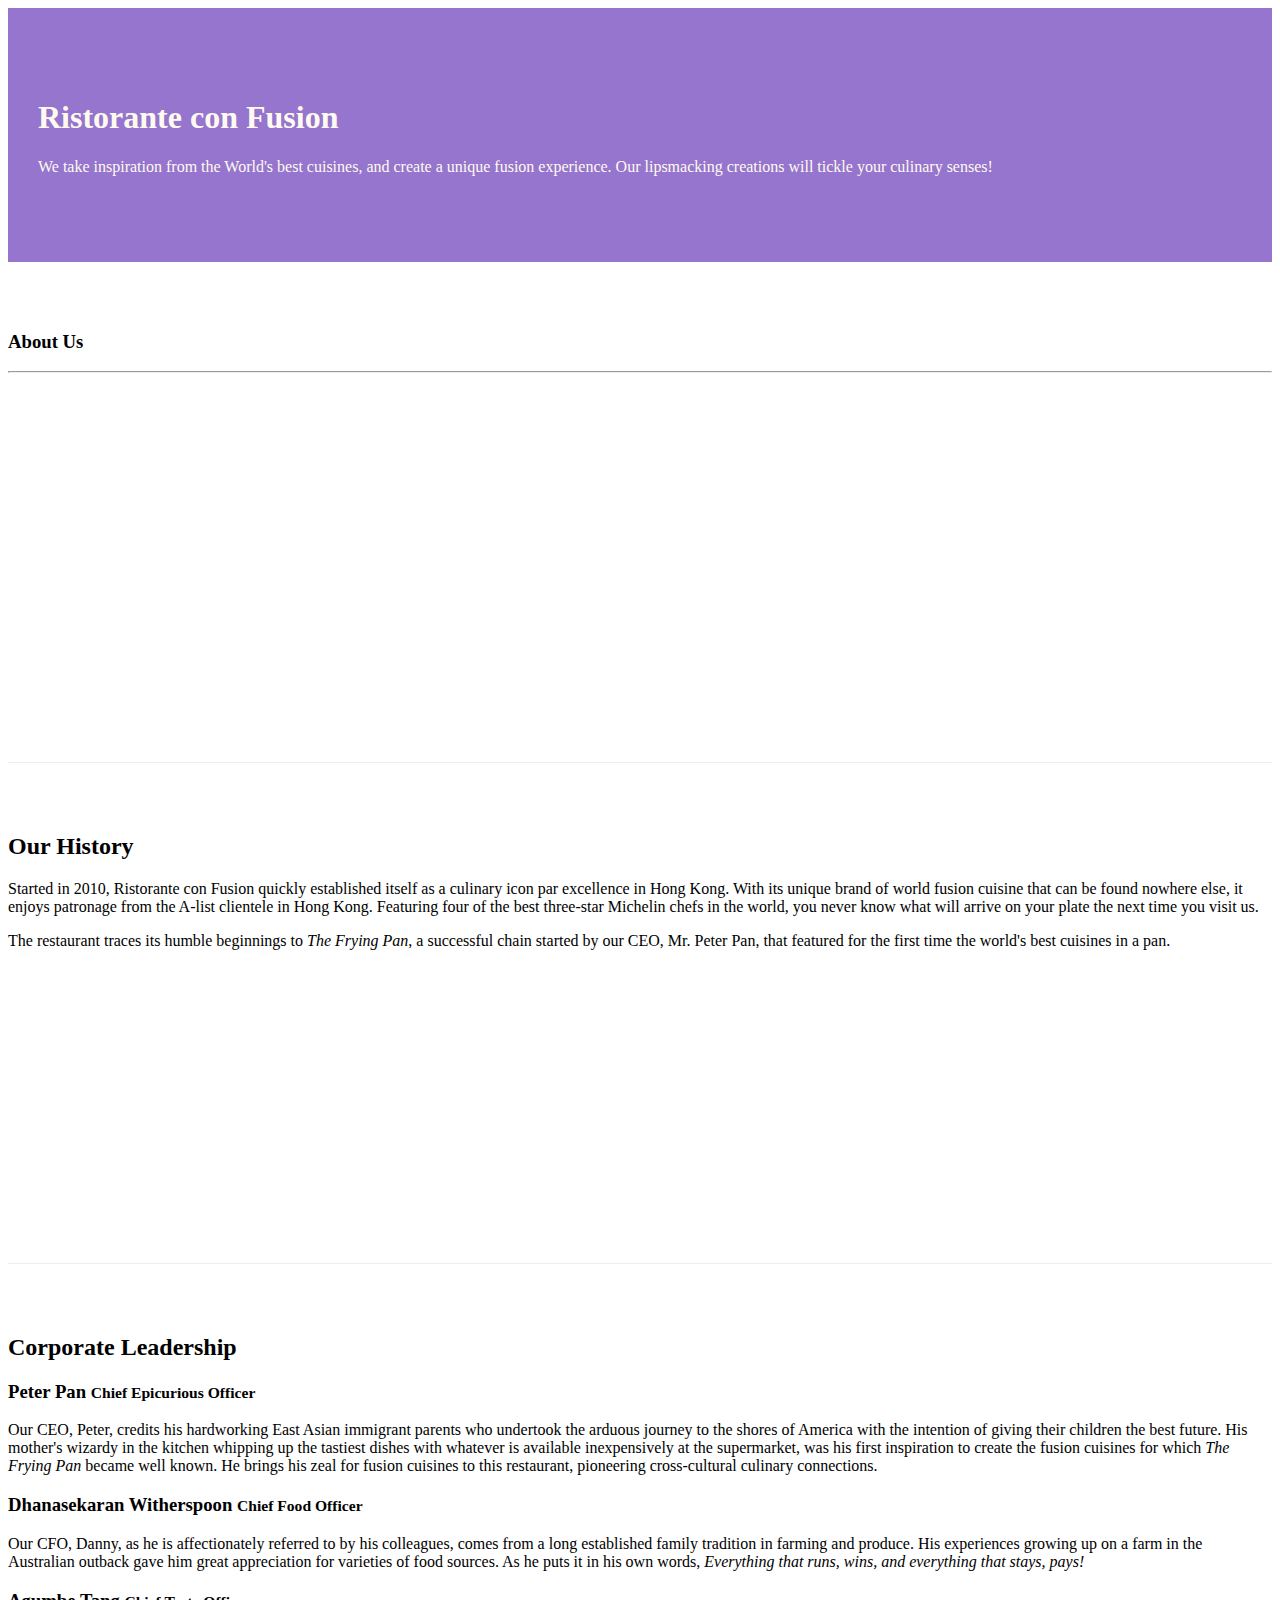
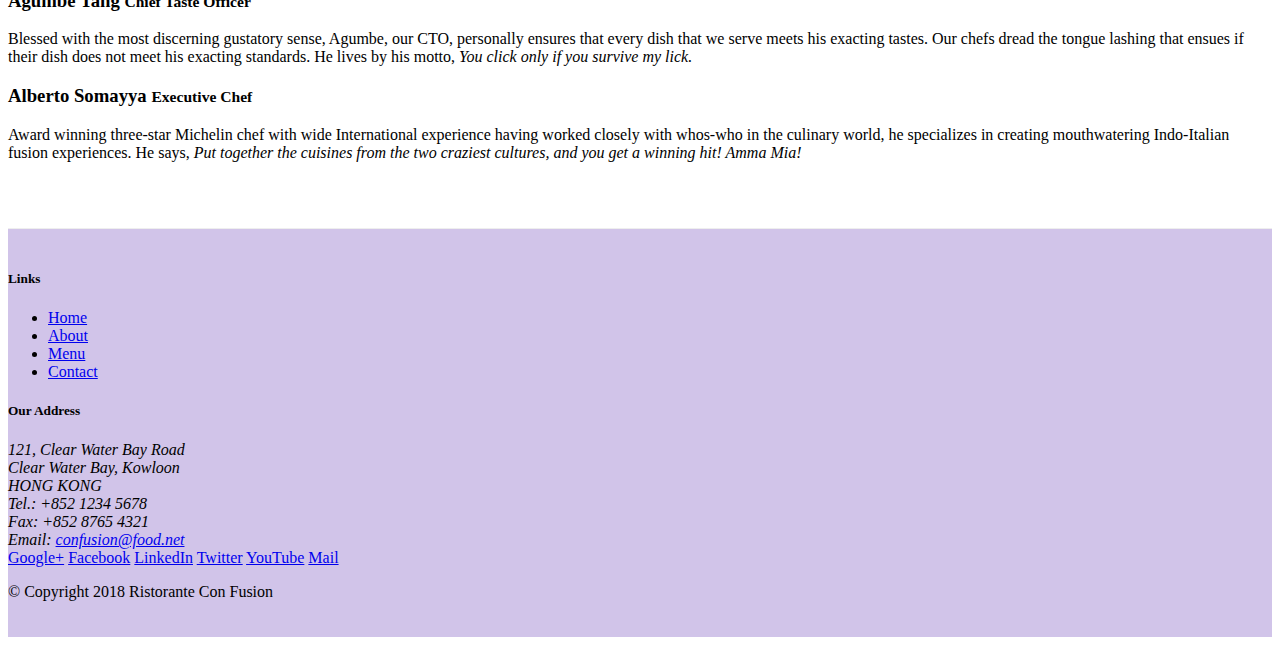
==== aboutus.html @ 8bc581bc "Assignment 1" ====
<!DOCTYPE html>
<html lang="en">

<head>

    <!-- Required meta tags always come first -->
    <meta charset="utf-8">
    <meta name="viewport" content="width=device-width, initial-scale=1, shrink-to-fit=no">
    <meta http-equiv="x-ua-compatible" content="ie=edge">

    <!-- Bootstrap CSS -->
    <link rel="stylesheet" href="node_modules/bootstrap/dist/css/bootstrap.min.css">
    <link rel="stylesheet" href="css/style.css">

    <title>Ristorante Con Fusion: About Us</title>

</head>

<body>

    <header class="jumbotron">
        <div class="container">
            <div class="row row-header">
                <div class="col-12 col-sm-6">
                    <h1>Ristorante con Fusion</h1>
                    <p>We take inspiration from the World's best cuisines, and create a unique fusion experience. Our lipsmacking creations will tickle your culinary senses!</p>
                </div>
                <div class="col-12 col-sm">
                </div>
            </div>
        </div>
    </header>

    <div class="container">
        <div class="row row-content">
            <div class="col-12">
               <h3>About Us</h3>
               <hr>
            </div>
        </div>

        <div class="row row-content">
            <div class="col-12 col-sm-6">
                <h2>Our History</h2>
                <p>Started in 2010, Ristorante con Fusion quickly established itself as a culinary icon par excellence in Hong Kong. With its unique brand of world fusion cuisine that can be found nowhere else, it enjoys patronage from the A-list clientele in Hong Kong.  Featuring four of the best three-star Michelin chefs in the world, you never know what will arrive on your plate the next time you visit us.</p>
                <p>The restaurant traces its humble beginnings to <em>The Frying Pan</em>, a successful chain started by our CEO, Mr. Peter Pan, that featured for the first time the world's best cuisines in a pan.</p>
            </div>
            <div class="col-12 col-sm">
            </div>
        </div>


        <div class="row row-content">
            <div class="col-12">
                <h2>Corporate Leadership</h2>
                <h3>Peter Pan <small>Chief Epicurious Officer</small></h3>
                <p class="d-none d-sm-block">Our CEO, Peter, credits his hardworking East Asian immigrant parents who undertook the arduous journey to the shores of America with the intention of giving their children the best future. His mother's wizardy in the kitchen whipping up the tastiest dishes with whatever is available inexpensively at the supermarket, was his first inspiration to create the fusion cuisines for which <em>The Frying Pan</em> became well known. He brings his zeal for fusion cuisines to this restaurant, pioneering cross-cultural culinary connections.</p>
                <h3>Dhanasekaran Witherspoon <small>Chief Food Officer</small></h3>
                <p class="d-none d-sm-block">Our CFO, Danny, as he is affectionately referred to by his colleagues, comes from a long established family tradition in farming and produce. His experiences growing up on a farm in the Australian outback gave him great appreciation for varieties of food sources. As he puts it in his own words, <em>Everything that runs, wins, and everything that stays, pays!</em></p>
                <h3>Agumbe Tang <small>Chief Taste Officer</small></h3>
                <p class="d-none d-sm-block">Blessed with the most discerning gustatory sense, Agumbe, our CTO, personally ensures that every dish that we serve meets his exacting tastes. Our chefs dread the tongue lashing that ensues if their dish does not meet his exacting standards. He lives by his motto, <em>You click only if you survive my lick.</em></p>
                <h3>Alberto Somayya <small>Executive Chef</small></h3>
                <p class="d-none d-sm-block">Award winning three-star Michelin chef with wide International experience having worked closely with whos-who in the culinary world, he specializes in creating mouthwatering Indo-Italian fusion experiences. He says, <em>Put together the cuisines from the two craziest cultures, and you get a winning hit! Amma Mia!</em></p>
            </div>
       </div>

    </div>

    <footer class="footer">
        <div class="container">
            <div class="row">             
                <div class="col-4 offset-1 col-sm-2">
                    <h5>Links</h5>
                    <ul class="list-unstyled">
                        <li><a href="#">Home</a></li>
                        <li><a href="#">About</a></li>
                        <li><a href="#">Menu</a></li>
                        <li><a href="#">Contact</a></li>
                    </ul>
                </div>
                <div class="col-7 col-sm-5">
                    <h5>Our Address</h5>
                    <address>
		              121, Clear Water Bay Road<br>
		              Clear Water Bay, Kowloon<br>
		              HONG KONG<br>
		              Tel.: +852 1234 5678<br>
		              Fax: +852 8765 4321<br>
		              Email: <a href="mailto:confusion@food.net">confusion@food.net</a>
		           </address>
                </div>
                <div class="col-12 col-sm-4 align-self-center">
                    <div class="text-center">
                        <a href="http://google.com/+">Google+</a>
                        <a href="http://www.facebook.com/profile.php?id=">Facebook</a>
                        <a href="http://www.linkedin.com/in/">LinkedIn</a>
                        <a href="http://twitter.com/">Twitter</a>
                        <a href="http://youtube.com/">YouTube</a>
                        <a href="mailto:">Mail</a>
                    </div>
                </div>
           </div>
           <div class="row justify-content-center">             
                <div class="col-auto">
                    <p>© Copyright 2018 Ristorante Con Fusion</p>
                </div>
           </div>
        </div>
    </footer>

    <!-- jQuery first, then Popper.js, then Bootstrap JS. -->

    <script src="node_modules/jquery/dist/jquery.slim.min.js"></script>
    <script src="node_modules/popper.js/dist/umd/popper.min.js"></script>
    <script src="node_modules/bootstrap/dist/js/bootstrap.min.js"></script>
    
</body>

</html>
---- css/style.css ----
.row-header {
    margin: 0px auto;
    padding: 0px auto;
}

.row-content {
    margin: 0px auto;
    padding: 50px 0px 50px 0px;
    border-bottom: 1px ridge;
    min-height: 400px;
}
.footer {
    background-color: #D1C4E9;
    margin: 0px auto;
    padding: 20px 0px 20px 0px;
}

.jumbotron {
    padding: 70px 30px 70px 30px;
    margin: 0px auto;
    background: #9575CD;
    color: floralwhite;
}

.address {
    font-size: 80%;
    margin: 0px;
    color: #0f0f0f;
}
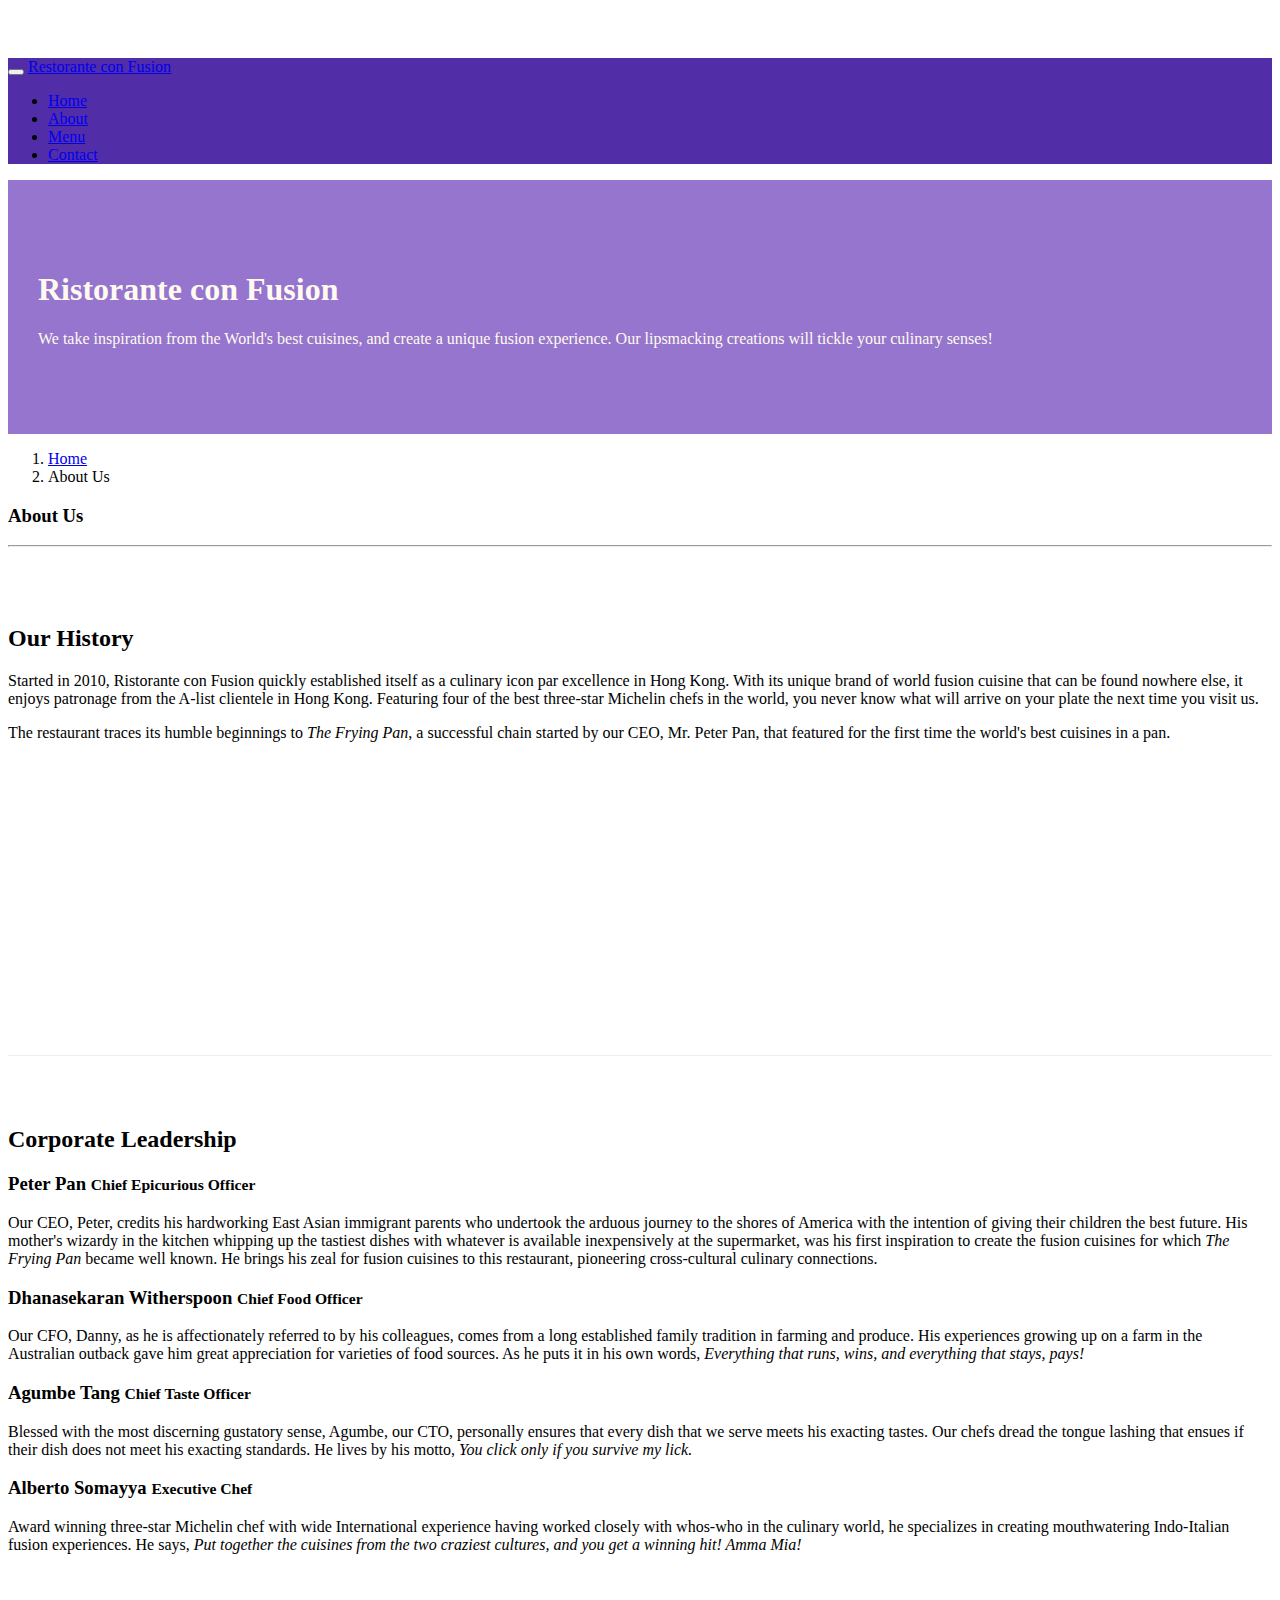
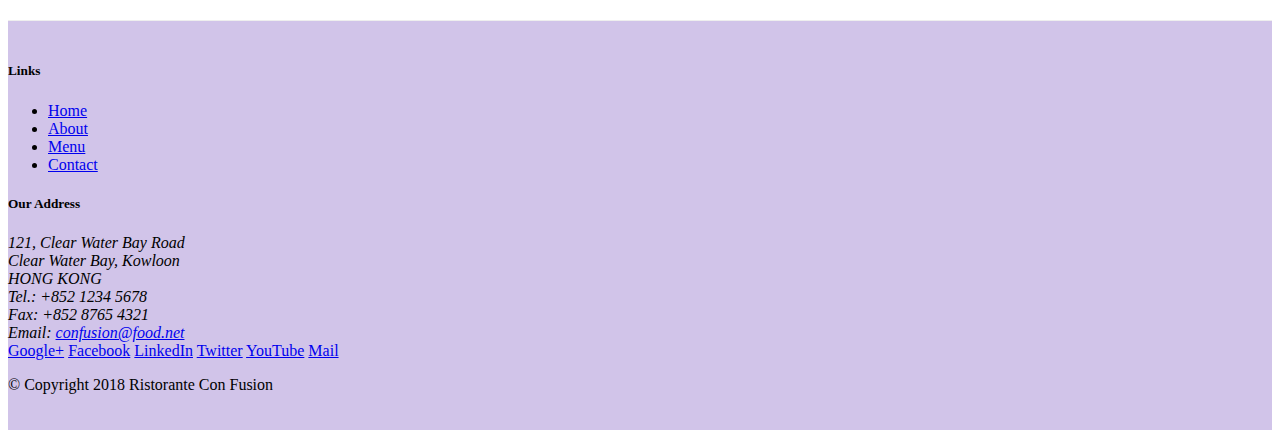
==== commit 48619236: "navbar and breadcrumbs" ====
--- a/aboutus.html
+++ b/aboutus.html
@@ -17,6 +17,22 @@
 </head>
 
 <body>
+    <nav class="navbar navbar-dark navbar-expand-sm fixed-top">
+        <div class="container">
+            <button class="navbar-toggler" type="button" data-toggle="collapse" data-target="#Navbar">
+                <span class="navbar-toggler-icon"></span>
+            </button>
+            <a class="navbar-brand mr-auto" href="./index.html">Restorante con Fusion</a>
+            <div class="collapse navbar-collapse" id="Navbar">
+                <ul class="navbar-nav mr-auto">
+                    <li class="nav-item"><a class="nav-link" href="./index.html">Home</a></li>
+                    <li class="nav-item active"><a class="nav-link" href="#">About</a></li>
+                    <li class="nav-item"><a class="nav-link" href="#">Menu</a></li>
+                    <li class="nav-item"><a class="nav-link" href="#">Contact</a></li>
+                </ul>
+            </div>  
+        </div>
+    </nav>
 
     <header class="jumbotron">
         <div class="container">
@@ -32,7 +48,11 @@
     </header>
 
     <div class="container">
-        <div class="row row-content">
+        <div class="row">
+            <ol class="col-12 breadcrumb">
+                <li class="breadcrumb-item"><a href="./index.html">Home</a></li>
+                <li class="breadcrumb-item active">About Us</li>
+            </ol>
             <div class="col-12">
                <h3>About Us</h3>
                <hr>
@@ -72,7 +92,7 @@
                 <div class="col-4 offset-1 col-sm-2">
                     <h5>Links</h5>
                     <ul class="list-unstyled">
-                        <li><a href="#">Home</a></li>
+                        <li><a href="./index.html">Home</a></li>
                         <li><a href="#">About</a></li>
                         <li><a href="#">Menu</a></li>
                         <li><a href="#">Contact</a></li>
--- a/css/style.css
+++ b/css/style.css
@@ -26,4 +26,13 @@
     font-size: 80%;
     margin: 0px;
     color: #0f0f0f;
+}
+
+body {
+    padding: 50px 0px 0px 0px;
+    z-index: 0;;
+}
+
+.navbar-dark {
+    	background-color: #512da8;
 }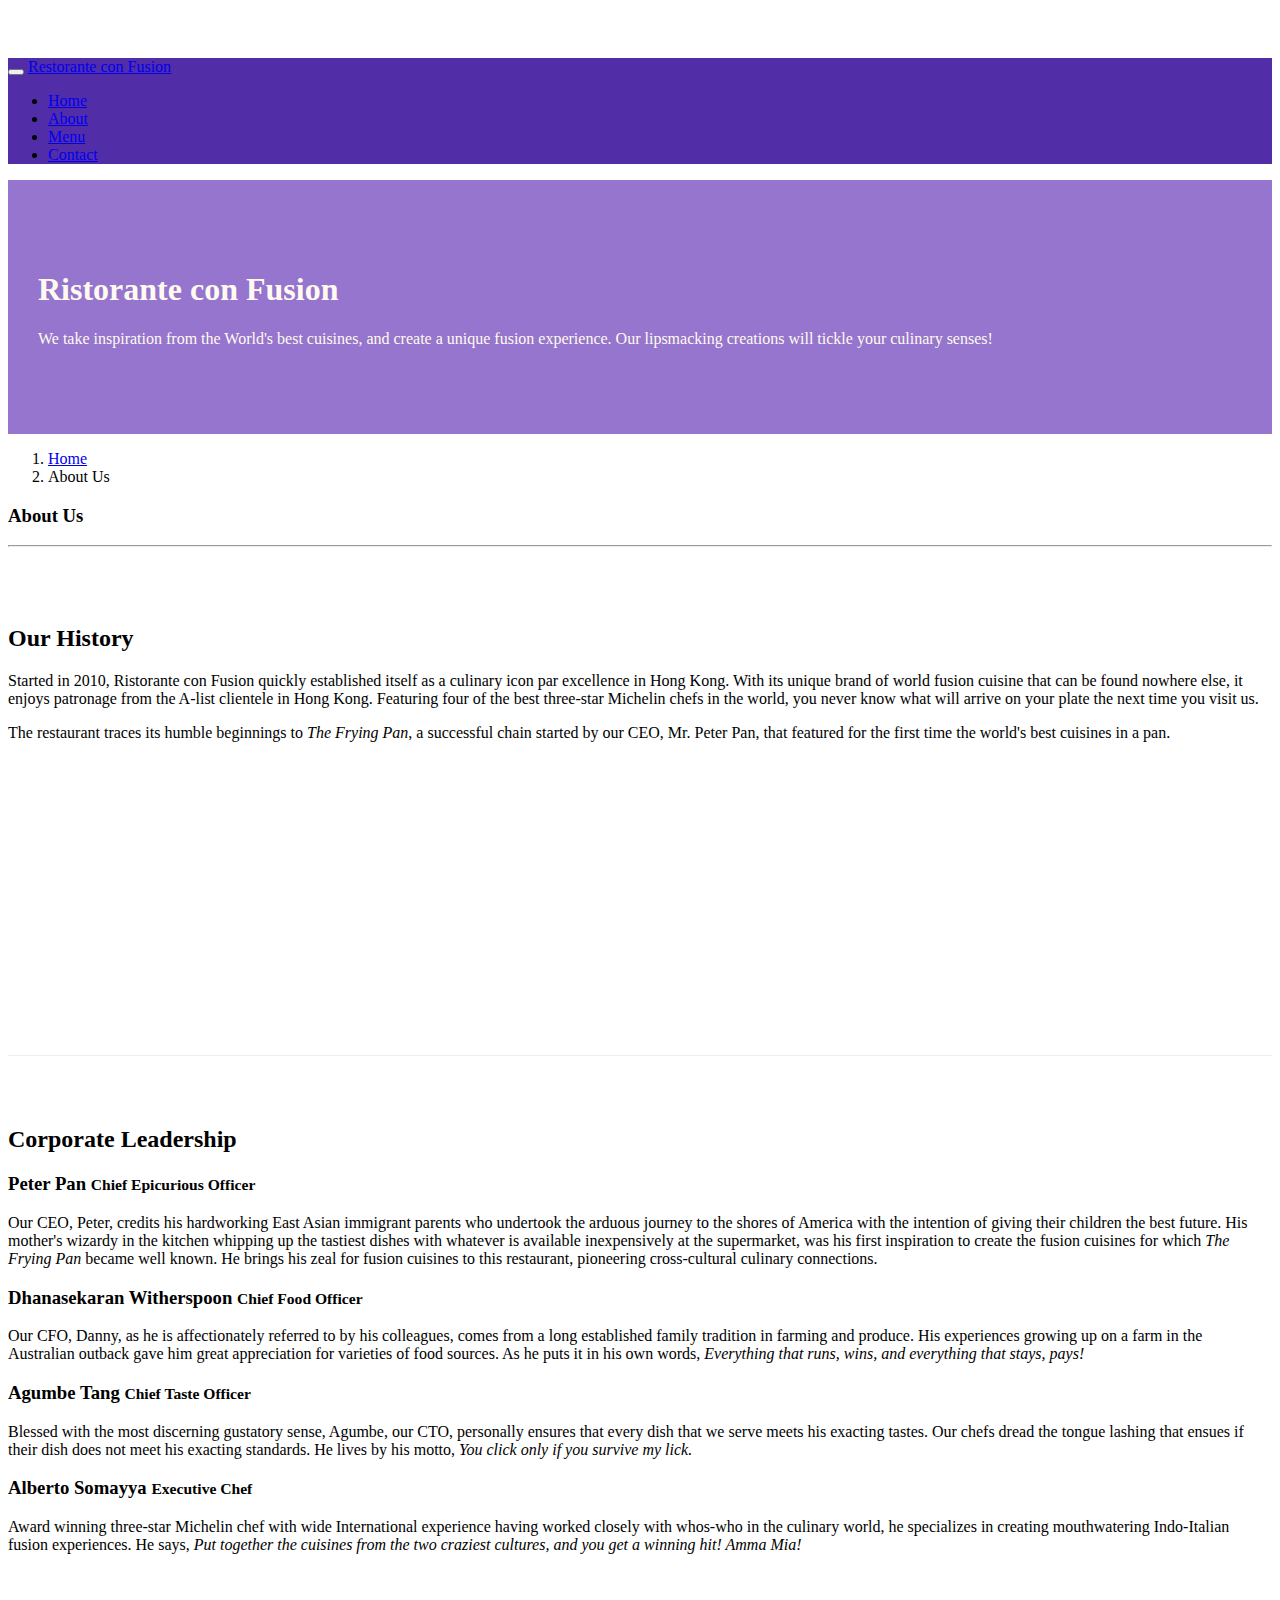
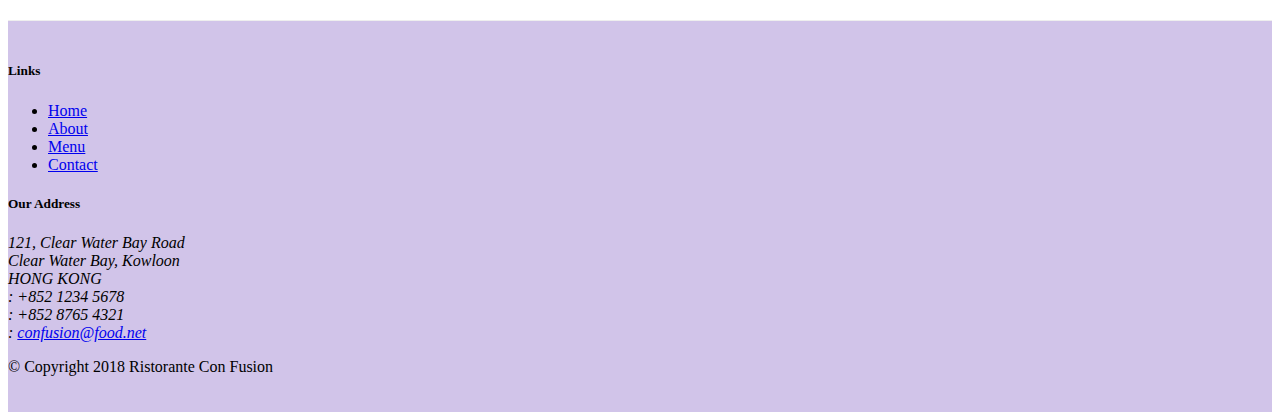
==== commit 0feae7b6: "fa and social icons" ====
--- a/aboutus.html
+++ b/aboutus.html
@@ -10,6 +10,8 @@
 
     <!-- Bootstrap CSS -->
     <link rel="stylesheet" href="node_modules/bootstrap/dist/css/bootstrap.min.css">
+    <link rel="stylesheet" href="node_modules/font-awesome/css/font-awesome.min.css">
+    <link rel="stylesheet" href="node_modules/bootstrap-social/bootstrap-social.css">
     <link rel="stylesheet" href="css/style.css">
 
     <title>Ristorante Con Fusion: About Us</title>
@@ -25,10 +27,10 @@
             <a class="navbar-brand mr-auto" href="./index.html">Restorante con Fusion</a>
             <div class="collapse navbar-collapse" id="Navbar">
                 <ul class="navbar-nav mr-auto">
-                    <li class="nav-item"><a class="nav-link" href="./index.html">Home</a></li>
-                    <li class="nav-item active"><a class="nav-link" href="#">About</a></li>
-                    <li class="nav-item"><a class="nav-link" href="#">Menu</a></li>
-                    <li class="nav-item"><a class="nav-link" href="#">Contact</a></li>
+                    <li class="nav-item"><a class="nav-link" href="./index.html"><span class="fa fa-home fa-lg"></span> Home</a></li>
+                    <li class="nav-item active"><a class="nav-link" href="#"><span class="fa fa-info fa-lg"></span> About</a></li>
+                    <li class="nav-item"><a class="nav-link" href="#"><span class="fa fa-list fa-lg"></span> Menu</a></li>
+                    <li class="nav-item"><a class="nav-link" href="#"><span class="fa fa-address-card fa-lg"></span>Contact</a></li>
                 </ul>
             </div>  
         </div>
@@ -104,19 +106,19 @@
 		              121, Clear Water Bay Road<br>
 		              Clear Water Bay, Kowloon<br>
 		              HONG KONG<br>
-		              Tel.: +852 1234 5678<br>
-		              Fax: +852 8765 4321<br>
-		              Email: <a href="mailto:confusion@food.net">confusion@food.net</a>
+		              <i class="fa fa-phone fa-lg"></i>: +852 1234 5678<br>
+		              <i class="fa fa-fax fa-lg"></i>: +852 8765 4321<br>
+		              <i class="fa fa-envelope fa-lg"></i>: <a href="mailto:confusion@food.net">confusion@food.net</a>
 		           </address>
                 </div>
                 <div class="col-12 col-sm-4 align-self-center">
                     <div class="text-center">
-                        <a href="http://google.com/+">Google+</a>
-                        <a href="http://www.facebook.com/profile.php?id=">Facebook</a>
-                        <a href="http://www.linkedin.com/in/">LinkedIn</a>
-                        <a href="http://twitter.com/">Twitter</a>
-                        <a href="http://youtube.com/">YouTube</a>
-                        <a href="mailto:">Mail</a>
+                        <a class="btn btn-social-icon btn-google" href="http://google.com/+"><i class="fa fa-google-plus fa-lg"></i></a>
+                        <a class="btn btn-social-icon btn-facebook" href="http://www.facebook.com/profile.php?id="><i class="fa fa-facebook fa-lg"></i></a>
+                        <a class="btn btn-social-icon btn-linkedin" href="http://www.linkedin.com/in/"><i class="fa fa-linkedin fa-lg"></i></a>
+                        <a class="btn btn-social-icon btn-twitter" href="http://twitter.com/"><i class="fa fa-twitter fa-lg"></i></a>
+                        <a class="btn btn-social-icon" href="http://youtube.com/"><i class="fa fa-youtube fa-lg"></i></a>
+                        <a class="btn btn-social-icon" href="mailto:"><i class="fa fa-envelope-o fa-lg"></i></a>
                     </div>
                 </div>
            </div>
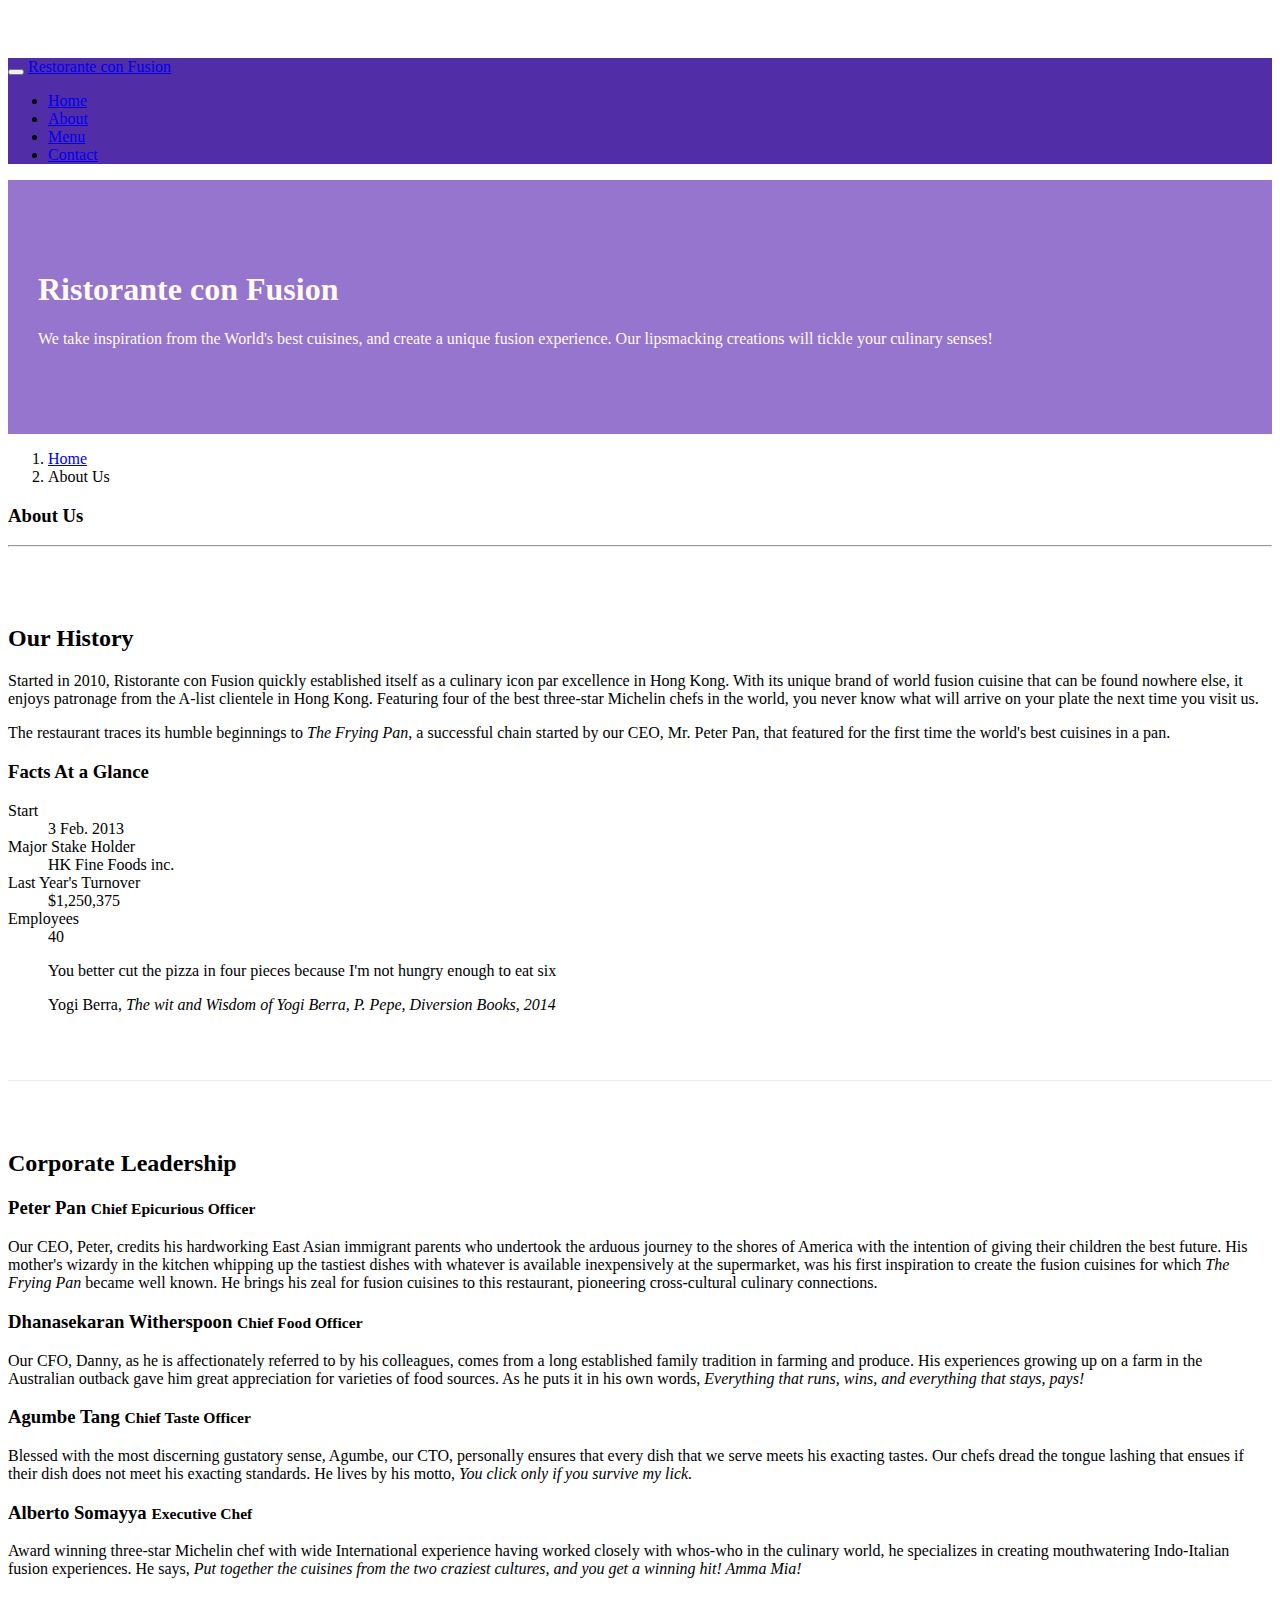
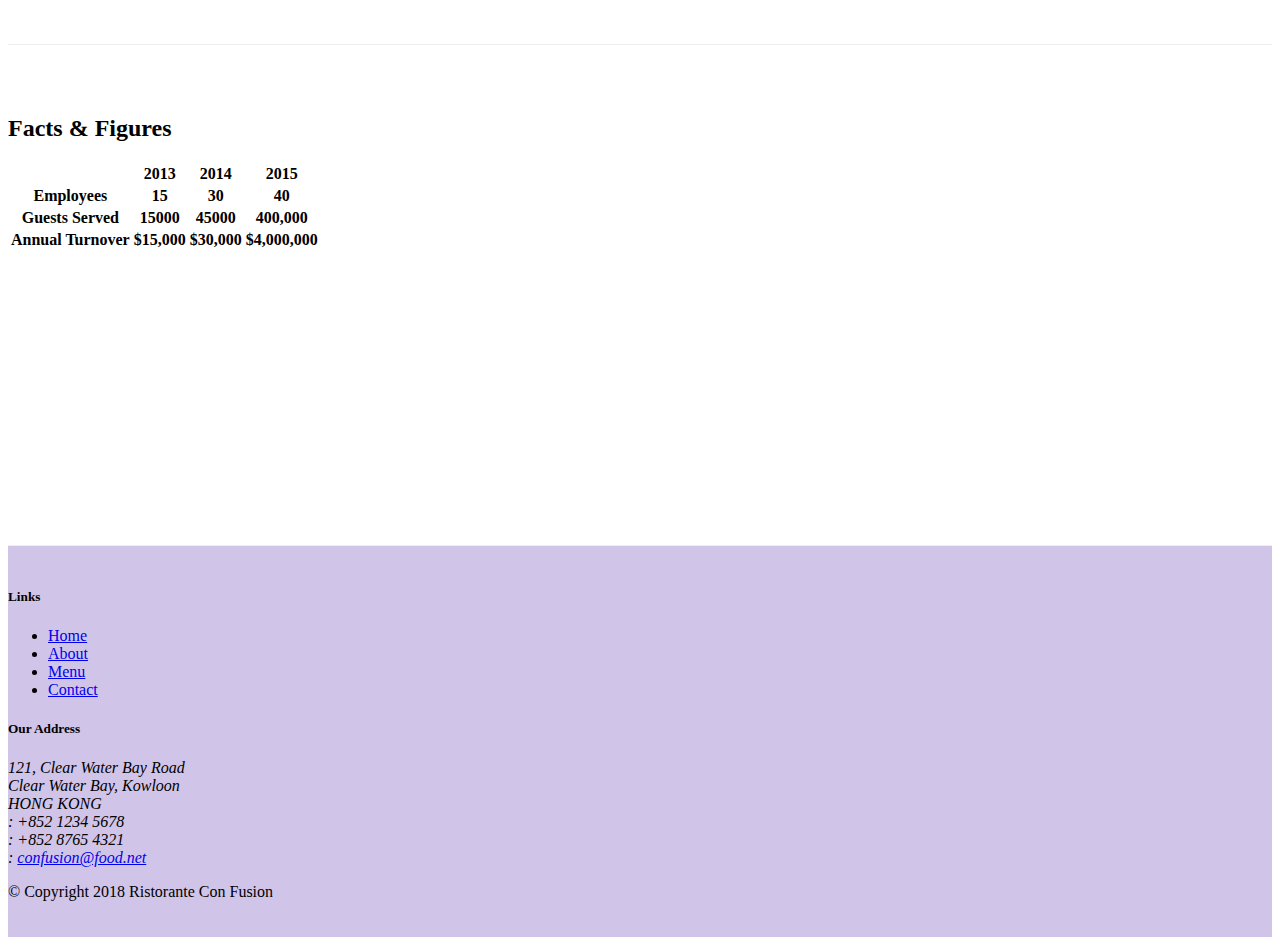
==== commit b5d7925d: "table and blockquote" ====
--- a/aboutus.html
+++ b/aboutus.html
@@ -27,12 +27,16 @@
             <a class="navbar-brand mr-auto" href="./index.html">Restorante con Fusion</a>
             <div class="collapse navbar-collapse" id="Navbar">
                 <ul class="navbar-nav mr-auto">
-                    <li class="nav-item"><a class="nav-link" href="./index.html"><span class="fa fa-home fa-lg"></span> Home</a></li>
-                    <li class="nav-item active"><a class="nav-link" href="#"><span class="fa fa-info fa-lg"></span> About</a></li>
-                    <li class="nav-item"><a class="nav-link" href="#"><span class="fa fa-list fa-lg"></span> Menu</a></li>
-                    <li class="nav-item"><a class="nav-link" href="#"><span class="fa fa-address-card fa-lg"></span>Contact</a></li>
+                    <li class="nav-item"><a class="nav-link" href="./index.html"><span class="fa fa-home fa-lg"></span>
+                            Home</a></li>
+                    <li class="nav-item active"><a class="nav-link" href="#"><span class="fa fa-info fa-lg"></span>
+                            About</a></li>
+                    <li class="nav-item"><a class="nav-link" href="#"><span class="fa fa-list fa-lg"></span> Menu</a>
+                    </li>
+                    <li class="nav-item"><a class="nav-link" href="./contactus.html"><span
+                                class="fa fa-address-card fa-lg"></span>Contact</a></li>
                 </ul>
-            </div>  
+            </div>
         </div>
     </nav>
 
@@ -41,7 +45,8 @@
             <div class="row row-header">
                 <div class="col-12 col-sm-6">
                     <h1>Ristorante con Fusion</h1>
-                    <p>We take inspiration from the World's best cuisines, and create a unique fusion experience. Our lipsmacking creations will tickle your culinary senses!</p>
+                    <p>We take inspiration from the World's best cuisines, and create a unique fusion experience. Our
+                        lipsmacking creations will tickle your culinary senses!</p>
                 </div>
                 <div class="col-12 col-sm">
                 </div>
@@ -56,18 +61,54 @@
                 <li class="breadcrumb-item active">About Us</li>
             </ol>
             <div class="col-12">
-               <h3>About Us</h3>
-               <hr>
+                <h3>About Us</h3>
+                <hr>
             </div>
         </div>
 
         <div class="row row-content">
             <div class="col-12 col-sm-6">
                 <h2>Our History</h2>
-                <p>Started in 2010, Ristorante con Fusion quickly established itself as a culinary icon par excellence in Hong Kong. With its unique brand of world fusion cuisine that can be found nowhere else, it enjoys patronage from the A-list clientele in Hong Kong.  Featuring four of the best three-star Michelin chefs in the world, you never know what will arrive on your plate the next time you visit us.</p>
-                <p>The restaurant traces its humble beginnings to <em>The Frying Pan</em>, a successful chain started by our CEO, Mr. Peter Pan, that featured for the first time the world's best cuisines in a pan.</p>
+                <p>Started in 2010, Ristorante con Fusion quickly established itself as a culinary icon par excellence
+                    in Hong Kong. With its unique brand of world fusion cuisine that can be found nowhere else, it
+                    enjoys patronage from the A-list clientele in Hong Kong. Featuring four of the best three-star
+                    Michelin chefs in the world, you never know what will arrive on your plate the next time you visit
+                    us.</p>
+                <p>The restaurant traces its humble beginnings to <em>The Frying Pan</em>, a successful chain started by
+                    our CEO, Mr. Peter Pan, that featured for the first time the world's best cuisines in a pan.</p>
             </div>
             <div class="col-12 col-sm">
+                <div class="card">
+                    <h3 class="card-header bg-primary text-white">Facts At a Glance</h3>
+                    <div class="card-body">
+                        <dl class="row">
+                            <dt class="col-6">Start</dt>
+                            <dd class="col-6">3 Feb. 2013</dd>
+                            <dt class="col-6">Major Stake Holder</dt>
+                            <dd class="col-6">HK Fine Foods inc.</dd>
+                            <dt class="col-6">Last Year's Turnover</dt>
+                            <dd class="col-6">$1,250,375</dd>
+                            <dt class="col-6">Employees</dt>
+                            <dd class="col-6">40</dd>
+                        </dl>
+                    </div>
+                </div>
+            </div>
+            <div class="col-12">
+                <div class="card card-body bg-light">
+                    <div class="card">
+                        <div class="card-body">
+                            <blockquote class="blockquote">
+                                <p class="mb-0">You better cut the pizza in four pieces
+                                    because I'm not hungry enough to eat six
+                                </p>
+                                <footer class="blockquote-footer">Yogi Berra,
+                                    <cite title="Source title">The wit and Wisdom of Yogi Berra, P. Pepe, Diversion Books, 2014</cite>
+                                </footer>
+                            </blockquote>
+                        </div>
+                    </div>
+                </div>
             </div>
         </div>
 
@@ -76,57 +117,116 @@
             <div class="col-12">
                 <h2>Corporate Leadership</h2>
                 <h3>Peter Pan <small>Chief Epicurious Officer</small></h3>
-                <p class="d-none d-sm-block">Our CEO, Peter, credits his hardworking East Asian immigrant parents who undertook the arduous journey to the shores of America with the intention of giving their children the best future. His mother's wizardy in the kitchen whipping up the tastiest dishes with whatever is available inexpensively at the supermarket, was his first inspiration to create the fusion cuisines for which <em>The Frying Pan</em> became well known. He brings his zeal for fusion cuisines to this restaurant, pioneering cross-cultural culinary connections.</p>
+                <p class="d-none d-sm-block">Our CEO, Peter, credits his hardworking East Asian immigrant parents who
+                    undertook the arduous journey to the shores of America with the intention of giving their children
+                    the best future. His mother's wizardy in the kitchen whipping up the tastiest dishes with whatever
+                    is available inexpensively at the supermarket, was his first inspiration to create the fusion
+                    cuisines for which <em>The Frying Pan</em> became well known. He brings his zeal for fusion cuisines
+                    to this restaurant, pioneering cross-cultural culinary connections.</p>
                 <h3>Dhanasekaran Witherspoon <small>Chief Food Officer</small></h3>
-                <p class="d-none d-sm-block">Our CFO, Danny, as he is affectionately referred to by his colleagues, comes from a long established family tradition in farming and produce. His experiences growing up on a farm in the Australian outback gave him great appreciation for varieties of food sources. As he puts it in his own words, <em>Everything that runs, wins, and everything that stays, pays!</em></p>
+                <p class="d-none d-sm-block">Our CFO, Danny, as he is affectionately referred to by his colleagues,
+                    comes from a long established family tradition in farming and produce. His experiences growing up on
+                    a farm in the Australian outback gave him great appreciation for varieties of food sources. As he
+                    puts it in his own words, <em>Everything that runs, wins, and everything that stays, pays!</em></p>
                 <h3>Agumbe Tang <small>Chief Taste Officer</small></h3>
-                <p class="d-none d-sm-block">Blessed with the most discerning gustatory sense, Agumbe, our CTO, personally ensures that every dish that we serve meets his exacting tastes. Our chefs dread the tongue lashing that ensues if their dish does not meet his exacting standards. He lives by his motto, <em>You click only if you survive my lick.</em></p>
+                <p class="d-none d-sm-block">Blessed with the most discerning gustatory sense, Agumbe, our CTO,
+                    personally ensures that every dish that we serve meets his exacting tastes. Our chefs dread the
+                    tongue lashing that ensues if their dish does not meet his exacting standards. He lives by his
+                    motto, <em>You click only if you survive my lick.</em></p>
                 <h3>Alberto Somayya <small>Executive Chef</small></h3>
-                <p class="d-none d-sm-block">Award winning three-star Michelin chef with wide International experience having worked closely with whos-who in the culinary world, he specializes in creating mouthwatering Indo-Italian fusion experiences. He says, <em>Put together the cuisines from the two craziest cultures, and you get a winning hit! Amma Mia!</em></p>
-            </div>
-       </div>
-
+                <p class="d-none d-sm-block">Award winning three-star Michelin chef with wide International experience
+                    having worked closely with whos-who in the culinary world, he specializes in creating mouthwatering
+                    Indo-Italian fusion experiences. He says, <em>Put together the cuisines from the two craziest
+                        cultures, and you get a winning hit! Amma Mia!</em></p>
+            </div>
+        </div>
+        <div class="row row-content">
+            <div class="col-12 col-sm-9">
+                <h2>Facts &amp; Figures</h2>
+                <div class="table-responsive">
+                    <table class="table table-striped">
+                        <thead class="thead-dark">
+                            <tr>
+                                <th>&nbsp;</th>
+                                <th>2013</th>
+                                <th>2014</th>
+                                <th>2015</th>
+                            </tr>
+                        </thead>
+                        <tbody>
+                            <tr>
+                                <th>Employees</th>
+                                <th>15</th>
+                                <th>30</th>
+                                <th>40</th>
+                            </tr>
+                            <tr>
+                                <th>Guests Served</th>
+                                <th>15000</th>
+                                <th>45000</th>
+                                <th>400,000</th>
+                            </tr>
+                            <tr>
+                                <th>Annual Turnover</th>
+                                <th>$15,000</th>
+                                <th>$30,000</th>
+                                <th>$4,000,000</th>
+                            </tr>
+                        </tbody>
+                    </table>
+                </div>
+            </div>
+            <div class="col-12 col-sm-3">
+
+            </div>
+        </div>
     </div>
+
 
     <footer class="footer">
         <div class="container">
-            <div class="row">             
+            <div class="row">
                 <div class="col-4 offset-1 col-sm-2">
                     <h5>Links</h5>
                     <ul class="list-unstyled">
                         <li><a href="./index.html">Home</a></li>
                         <li><a href="#">About</a></li>
                         <li><a href="#">Menu</a></li>
-                        <li><a href="#">Contact</a></li>
+                        <li><a href="./contactus.html">Contact</a></li>
                     </ul>
                 </div>
                 <div class="col-7 col-sm-5">
                     <h5>Our Address</h5>
                     <address>
-		              121, Clear Water Bay Road<br>
-		              Clear Water Bay, Kowloon<br>
-		              HONG KONG<br>
-		              <i class="fa fa-phone fa-lg"></i>: +852 1234 5678<br>
-		              <i class="fa fa-fax fa-lg"></i>: +852 8765 4321<br>
-		              <i class="fa fa-envelope fa-lg"></i>: <a href="mailto:confusion@food.net">confusion@food.net</a>
-		           </address>
+                        121, Clear Water Bay Road<br>
+                        Clear Water Bay, Kowloon<br>
+                        HONG KONG<br>
+                        <i class="fa fa-phone fa-lg"></i>: +852 1234 5678<br>
+                        <i class="fa fa-fax fa-lg"></i>: +852 8765 4321<br>
+                        <i class="fa fa-envelope fa-lg"></i>: <a href="mailto:confusion@food.net">confusion@food.net</a>
+                    </address>
                 </div>
                 <div class="col-12 col-sm-4 align-self-center">
                     <div class="text-center">
-                        <a class="btn btn-social-icon btn-google" href="http://google.com/+"><i class="fa fa-google-plus fa-lg"></i></a>
-                        <a class="btn btn-social-icon btn-facebook" href="http://www.facebook.com/profile.php?id="><i class="fa fa-facebook fa-lg"></i></a>
-                        <a class="btn btn-social-icon btn-linkedin" href="http://www.linkedin.com/in/"><i class="fa fa-linkedin fa-lg"></i></a>
-                        <a class="btn btn-social-icon btn-twitter" href="http://twitter.com/"><i class="fa fa-twitter fa-lg"></i></a>
-                        <a class="btn btn-social-icon" href="http://youtube.com/"><i class="fa fa-youtube fa-lg"></i></a>
+                        <a class="btn btn-social-icon btn-google" href="http://google.com/+"><i
+                                class="fa fa-google-plus fa-lg"></i></a>
+                        <a class="btn btn-social-icon btn-facebook" href="http://www.facebook.com/profile.php?id="><i
+                                class="fa fa-facebook fa-lg"></i></a>
+                        <a class="btn btn-social-icon btn-linkedin" href="http://www.linkedin.com/in/"><i
+                                class="fa fa-linkedin fa-lg"></i></a>
+                        <a class="btn btn-social-icon btn-twitter" href="http://twitter.com/"><i
+                                class="fa fa-twitter fa-lg"></i></a>
+                        <a class="btn btn-social-icon btn-google" href="http://youtube.com/"><i
+                                class="fa fa-youtube fa-lg"></i></a>
                         <a class="btn btn-social-icon" href="mailto:"><i class="fa fa-envelope-o fa-lg"></i></a>
                     </div>
                 </div>
-           </div>
-           <div class="row justify-content-center">             
+            </div>
+            <div class="row justify-content-center">
                 <div class="col-auto">
                     <p>© Copyright 2018 Ristorante Con Fusion</p>
                 </div>
-           </div>
+            </div>
         </div>
     </footer>
 
@@ -135,7 +235,7 @@
     <script src="node_modules/jquery/dist/jquery.slim.min.js"></script>
     <script src="node_modules/popper.js/dist/umd/popper.min.js"></script>
     <script src="node_modules/bootstrap/dist/js/bootstrap.min.js"></script>
-    
+
 </body>
 
-</html>
+</html>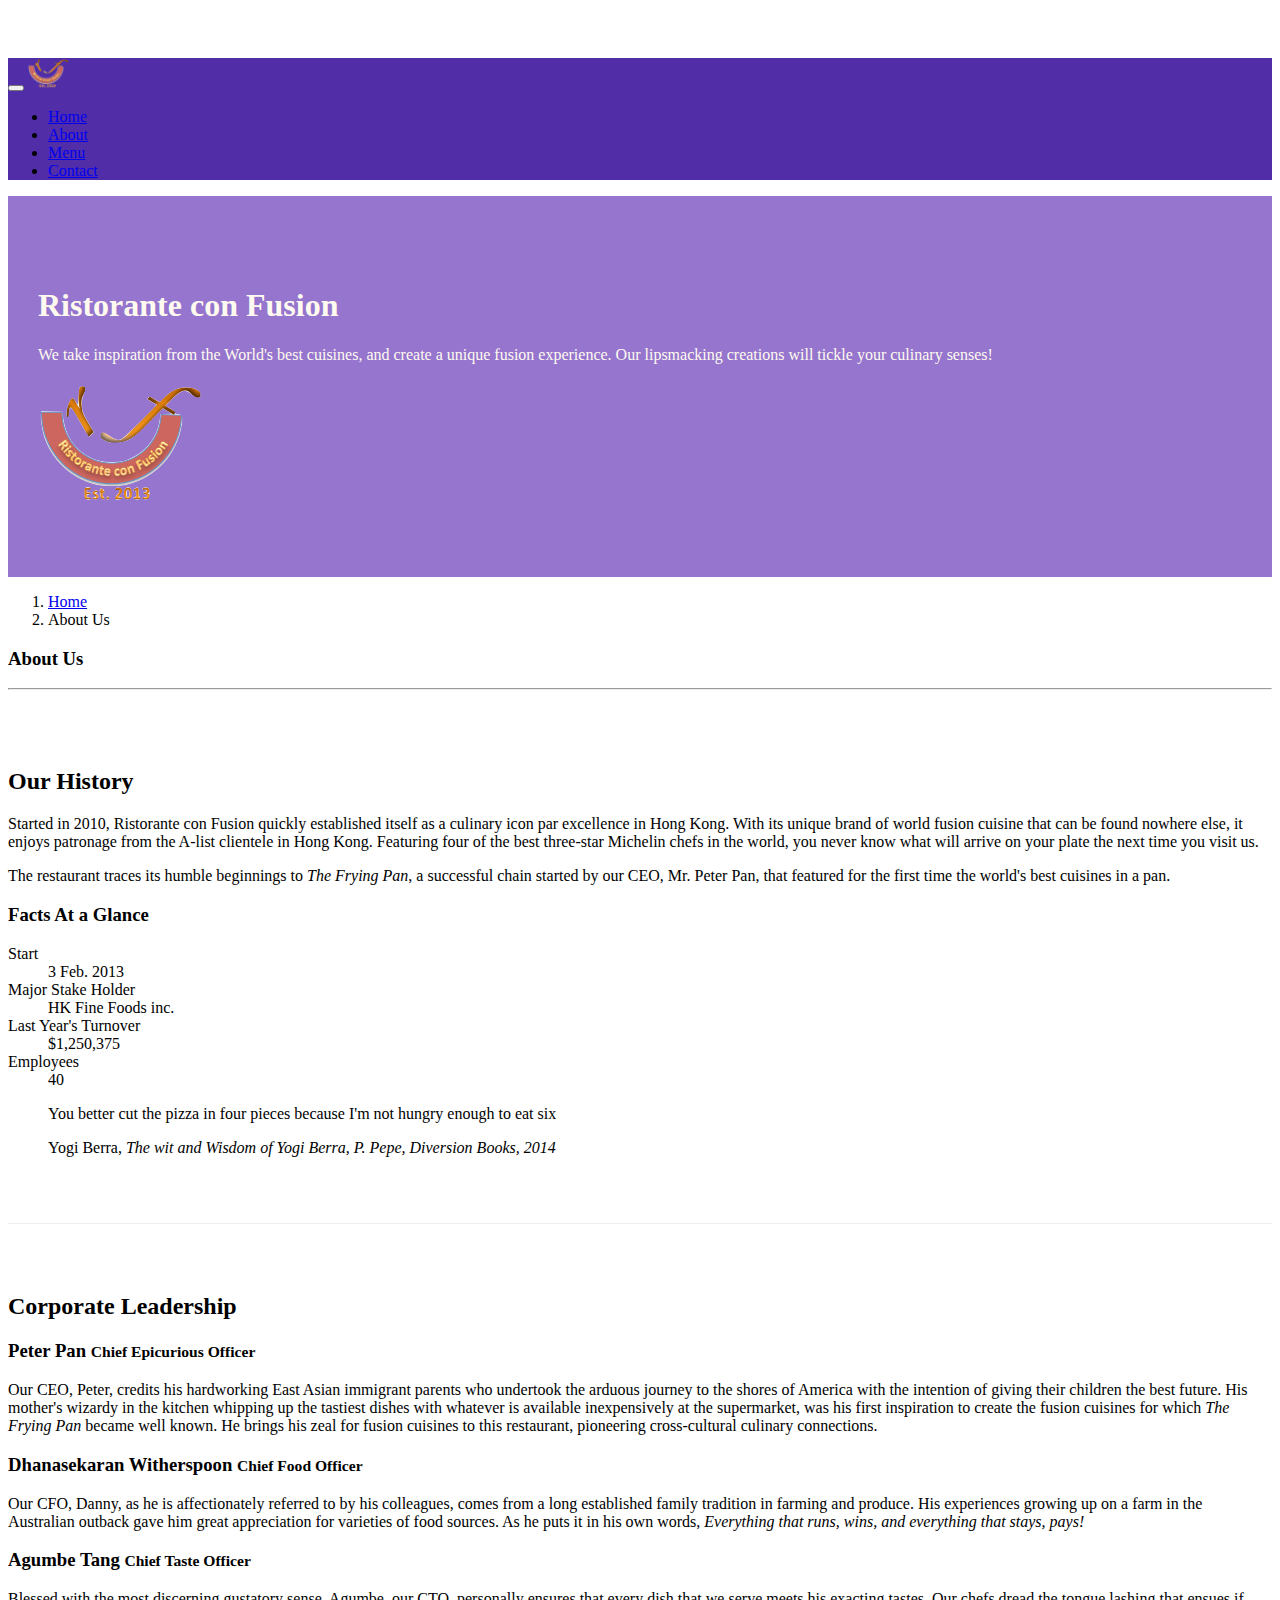
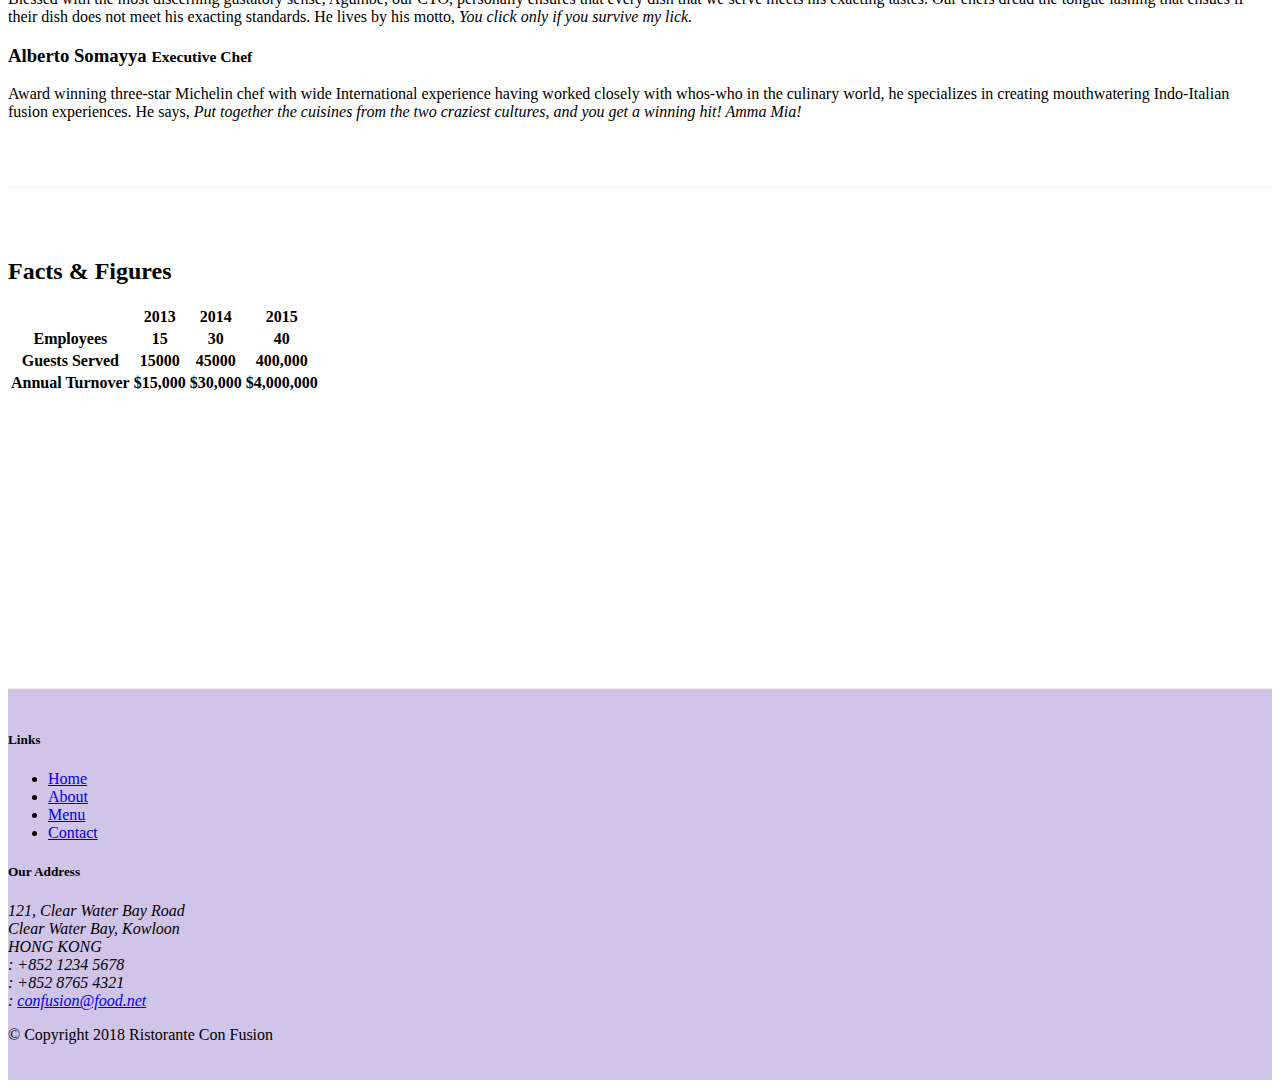
==== commit a9e22d74: "images amd media" ====
--- a/aboutus.html
+++ b/aboutus.html
@@ -24,7 +24,7 @@
             <button class="navbar-toggler" type="button" data-toggle="collapse" data-target="#Navbar">
                 <span class="navbar-toggler-icon"></span>
             </button>
-            <a class="navbar-brand mr-auto" href="./index.html">Restorante con Fusion</a>
+            <a class="navbar-brand mr-auto" href="./index.html"><img src="./img/logo.png" alt="" width="41" height="30"></a>
             <div class="collapse navbar-collapse" id="Navbar">
                 <ul class="navbar-nav mr-auto">
                     <li class="nav-item"><a class="nav-link" href="./index.html"><span class="fa fa-home fa-lg"></span>
@@ -48,7 +48,8 @@
                     <p>We take inspiration from the World's best cuisines, and create a unique fusion experience. Our
                         lipsmacking creations will tickle your culinary senses!</p>
                 </div>
-                <div class="col-12 col-sm">
+                <div class="col-12 col-sm align-self-center">
+                    <img src="./img/logo.png" alt="" class="img-fluid">
                 </div>
             </div>
         </div>
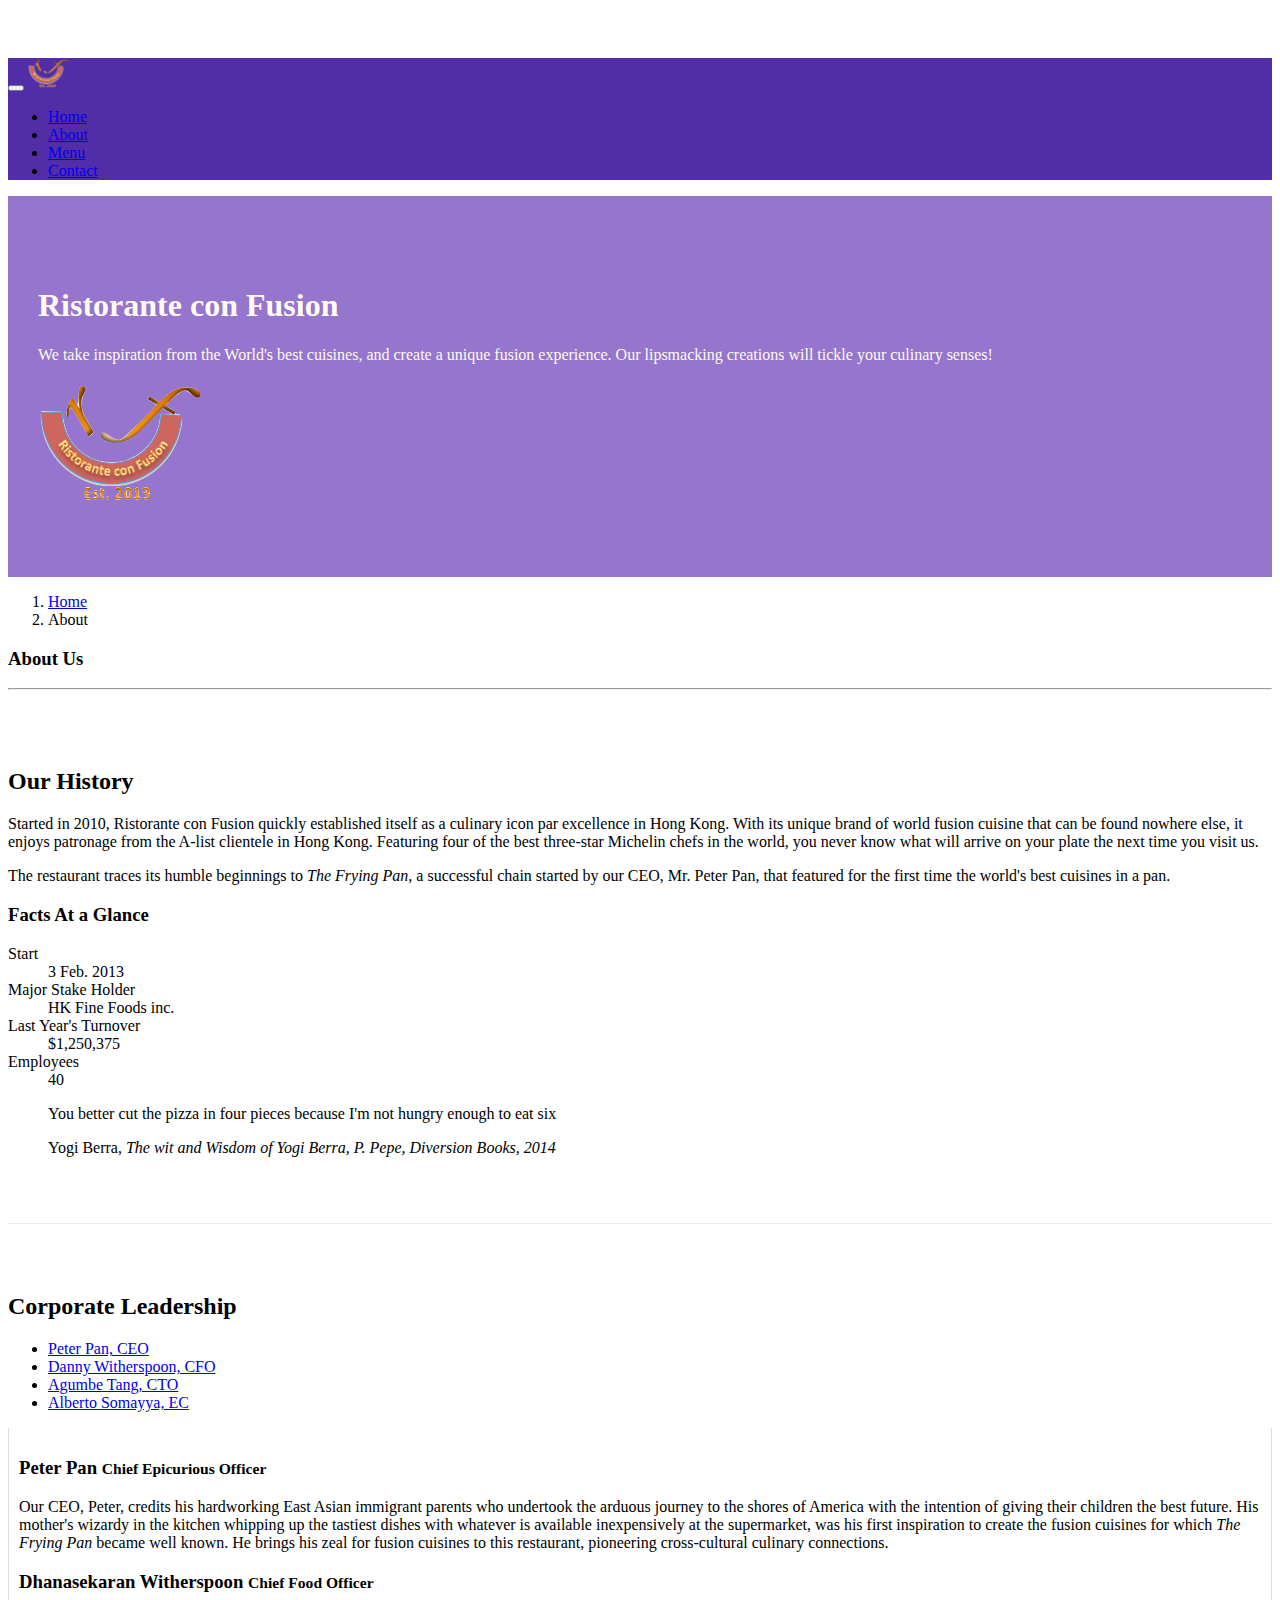
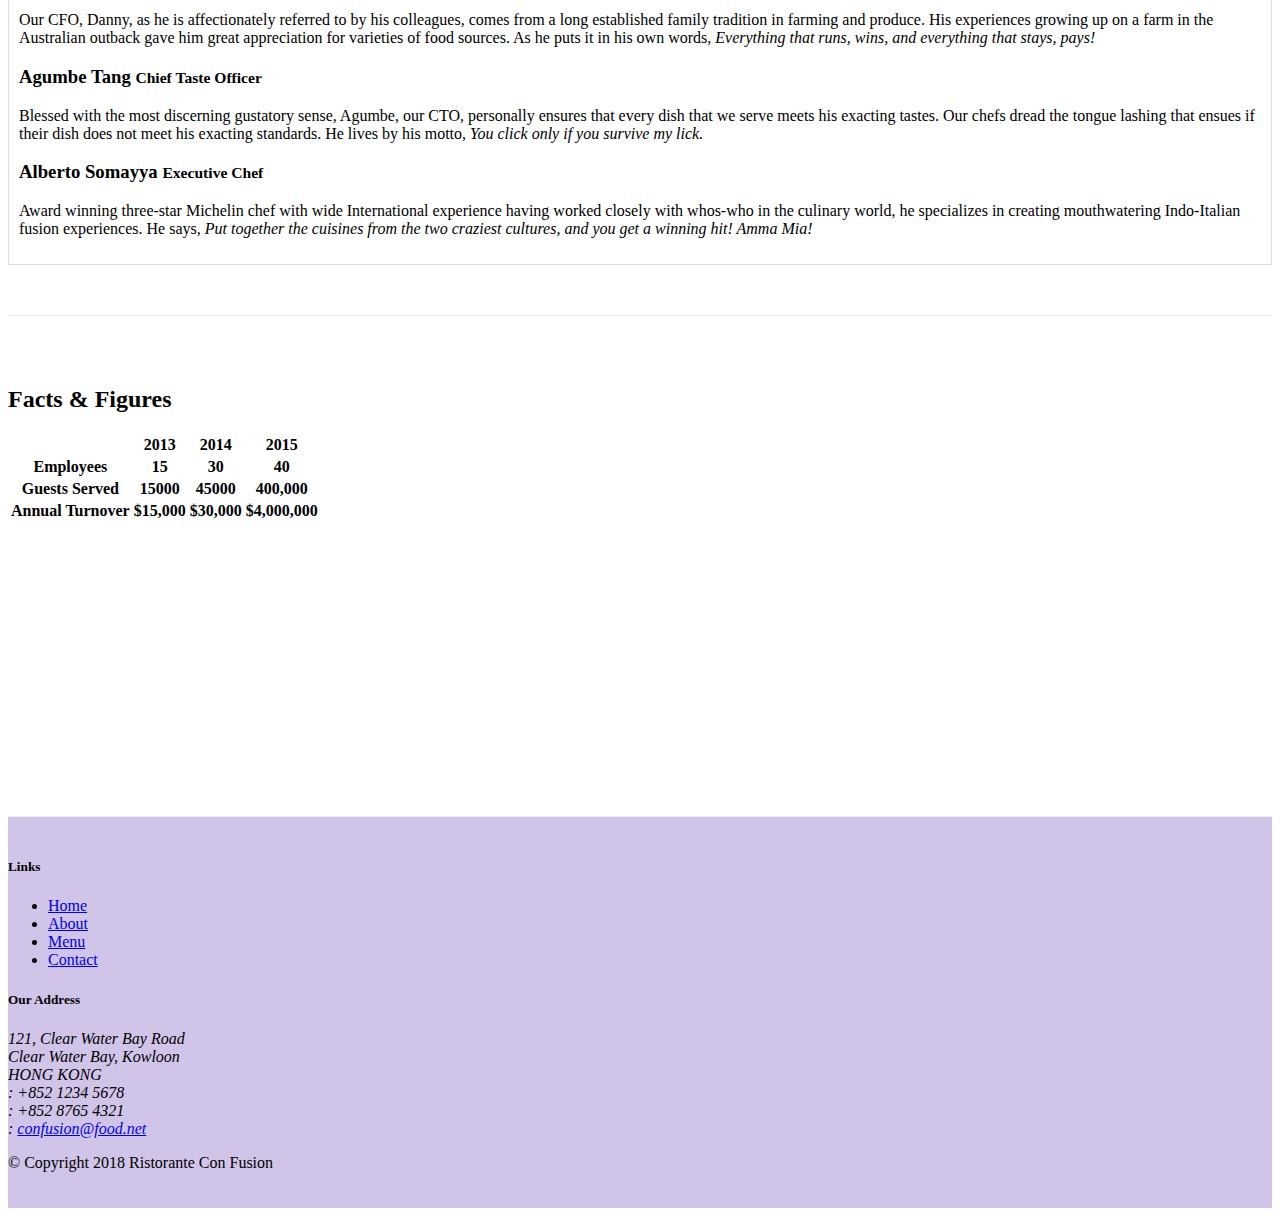
==== commit b4c91910: "tab and pill classes" ====
--- a/aboutus.html
+++ b/aboutus.html
@@ -24,7 +24,8 @@
             <button class="navbar-toggler" type="button" data-toggle="collapse" data-target="#Navbar">
                 <span class="navbar-toggler-icon"></span>
             </button>
-            <a class="navbar-brand mr-auto" href="./index.html"><img src="./img/logo.png" alt="" width="41" height="30"></a>
+            <a class="navbar-brand mr-auto" href="./index.html"><img src="./img/logo.png" alt="" width="41"
+                    height="30"></a>
             <div class="collapse navbar-collapse" id="Navbar">
                 <ul class="navbar-nav mr-auto">
                     <li class="nav-item"><a class="nav-link" href="./index.html"><span class="fa fa-home fa-lg"></span>
@@ -59,7 +60,7 @@
         <div class="row">
             <ol class="col-12 breadcrumb">
                 <li class="breadcrumb-item"><a href="./index.html">Home</a></li>
-                <li class="breadcrumb-item active">About Us</li>
+                <li class="breadcrumb-item active">About</li>
             </ol>
             <div class="col-12">
                 <h3>About Us</h3>
@@ -104,7 +105,8 @@
                                     because I'm not hungry enough to eat six
                                 </p>
                                 <footer class="blockquote-footer">Yogi Berra,
-                                    <cite title="Source title">The wit and Wisdom of Yogi Berra, P. Pepe, Diversion Books, 2014</cite>
+                                    <cite title="Source title">The wit and Wisdom of Yogi Berra, P. Pepe, Diversion
+                                        Books, 2014</cite>
                                 </footer>
                             </blockquote>
                         </div>
@@ -117,28 +119,60 @@
         <div class="row row-content">
             <div class="col-12">
                 <h2>Corporate Leadership</h2>
-                <h3>Peter Pan <small>Chief Epicurious Officer</small></h3>
-                <p class="d-none d-sm-block">Our CEO, Peter, credits his hardworking East Asian immigrant parents who
-                    undertook the arduous journey to the shores of America with the intention of giving their children
-                    the best future. His mother's wizardy in the kitchen whipping up the tastiest dishes with whatever
-                    is available inexpensively at the supermarket, was his first inspiration to create the fusion
-                    cuisines for which <em>The Frying Pan</em> became well known. He brings his zeal for fusion cuisines
-                    to this restaurant, pioneering cross-cultural culinary connections.</p>
-                <h3>Dhanasekaran Witherspoon <small>Chief Food Officer</small></h3>
-                <p class="d-none d-sm-block">Our CFO, Danny, as he is affectionately referred to by his colleagues,
-                    comes from a long established family tradition in farming and produce. His experiences growing up on
-                    a farm in the Australian outback gave him great appreciation for varieties of food sources. As he
-                    puts it in his own words, <em>Everything that runs, wins, and everything that stays, pays!</em></p>
-                <h3>Agumbe Tang <small>Chief Taste Officer</small></h3>
-                <p class="d-none d-sm-block">Blessed with the most discerning gustatory sense, Agumbe, our CTO,
-                    personally ensures that every dish that we serve meets his exacting tastes. Our chefs dread the
-                    tongue lashing that ensues if their dish does not meet his exacting standards. He lives by his
-                    motto, <em>You click only if you survive my lick.</em></p>
-                <h3>Alberto Somayya <small>Executive Chef</small></h3>
-                <p class="d-none d-sm-block">Award winning three-star Michelin chef with wide International experience
-                    having worked closely with whos-who in the culinary world, he specializes in creating mouthwatering
-                    Indo-Italian fusion experiences. He says, <em>Put together the cuisines from the two craziest
-                        cultures, and you get a winning hit! Amma Mia!</em></p>
+
+                <ul class="nav nav-tabs">
+                    <li class="nav-item">
+                        <a href="#peter" class="nav-link active" role="tab" data-toggle="tab">Peter Pan, CEO</a>
+                    </li>
+                    <li class="nav-item">
+                        <a href="#danny" class="nav-link" role="tab" data-toggle="tab">Danny Witherspoon, CFO</a>
+                    </li>
+                    <li class="nav-item">
+                        <a href="#agumbe" class="nav-link" role="tab" data-toggle="tab">Agumbe Tang, CTO</a>
+                    </li>
+                    <li class="nav-item">
+                        <a href="#alberto" class="nav-link" role="tab" data-toggle="tab">Alberto Somayya, EC</a>
+                    </li>
+                </ul>
+                <div class="tab-content">
+                    <div role="tabpanel" class="tab-pane fade show active" id="peter">
+                        <h3>Peter Pan <small>Chief Epicurious Officer</small></h3>
+                        <p class="d-none d-sm-block">Our CEO, Peter, credits his hardworking East Asian immigrant
+                            parents who undertook the arduous journey to the shores of America with the intention of giving their
+                            children the best future. His mother's wizardy in the kitchen whipping up the tastiest dishes with
+                            whatever is available inexpensively at the supermarket, was his first inspiration to create the
+                            fusion cuisines for which <em>The Frying Pan</em> became well known. He brings his zeal for fusion
+                            cuisines to this restaurant, pioneering cross-cultural culinary connections.
+                        </p>
+                    </div>
+
+                    <div role="tabpanel" class="tab-pane fade" id="danny">
+                        <h3>Dhanasekaran Witherspoon <small>Chief Food Officer</small></h3>
+                        <p class="d-none d-sm-block">Our CFO, Danny, as he is affectionately referred to by his
+                            colleagues, comes from a long established family tradition in farming and produce. His experiences
+                            growing up on a farm in the Australian outback gave him great appreciation for varieties of food sources.
+                            As he puts it in his own words, <em>Everything that runs, wins, and everything that stays, pays!</em>
+                        </p>
+                    </div>
+
+                    <div role="tabpanel" class="tab-pane fade" id="agumbe">
+                        <h3>Agumbe Tang <small>Chief Taste Officer</small></h3>
+                        <p class="d-none d-sm-block">Blessed with the most discerning gustatory sense, Agumbe, our CTO,
+                            personally ensures that every dish that we serve meets his exacting tastes. Our chefs dread
+                            the tongue lashing that ensues if their dish does not meet his exacting standards. He lives by
+                            his motto, <em>You click only if you survive my lick.</em>
+                        </p>
+                    </div>
+
+                    <div role="tabpanel" class="tab-pane fade" id="alberto">
+                        <h3>Alberto Somayya <small>Executive Chef</small></h3>
+                        <p class="d-none d-sm-block">Award winning three-star Michelin chef with wide International
+                            experience having worked closely with whos-who in the culinary world, he specializes in creating
+                            mouthwatering Indo-Italian fusion experiences. He says, <em>Put together the cuisines from the two
+                            craziest cultures, and you get a winning hit! Amma Mia!</em>
+                        </p>
+                    </div>
+                </div>
             </div>
         </div>
         <div class="row row-content">
--- a/css/style.css
+++ b/css/style.css
@@ -35,4 +35,11 @@
 
 .navbar-dark {
     	background-color: #512da8;
+}
+
+.tab-content {
+    border-left: 1px solid #ddd;
+    border-right: 1px solid #ddd;
+    border-bottom: 1px solid #ddd;
+    padding: 10px;
 }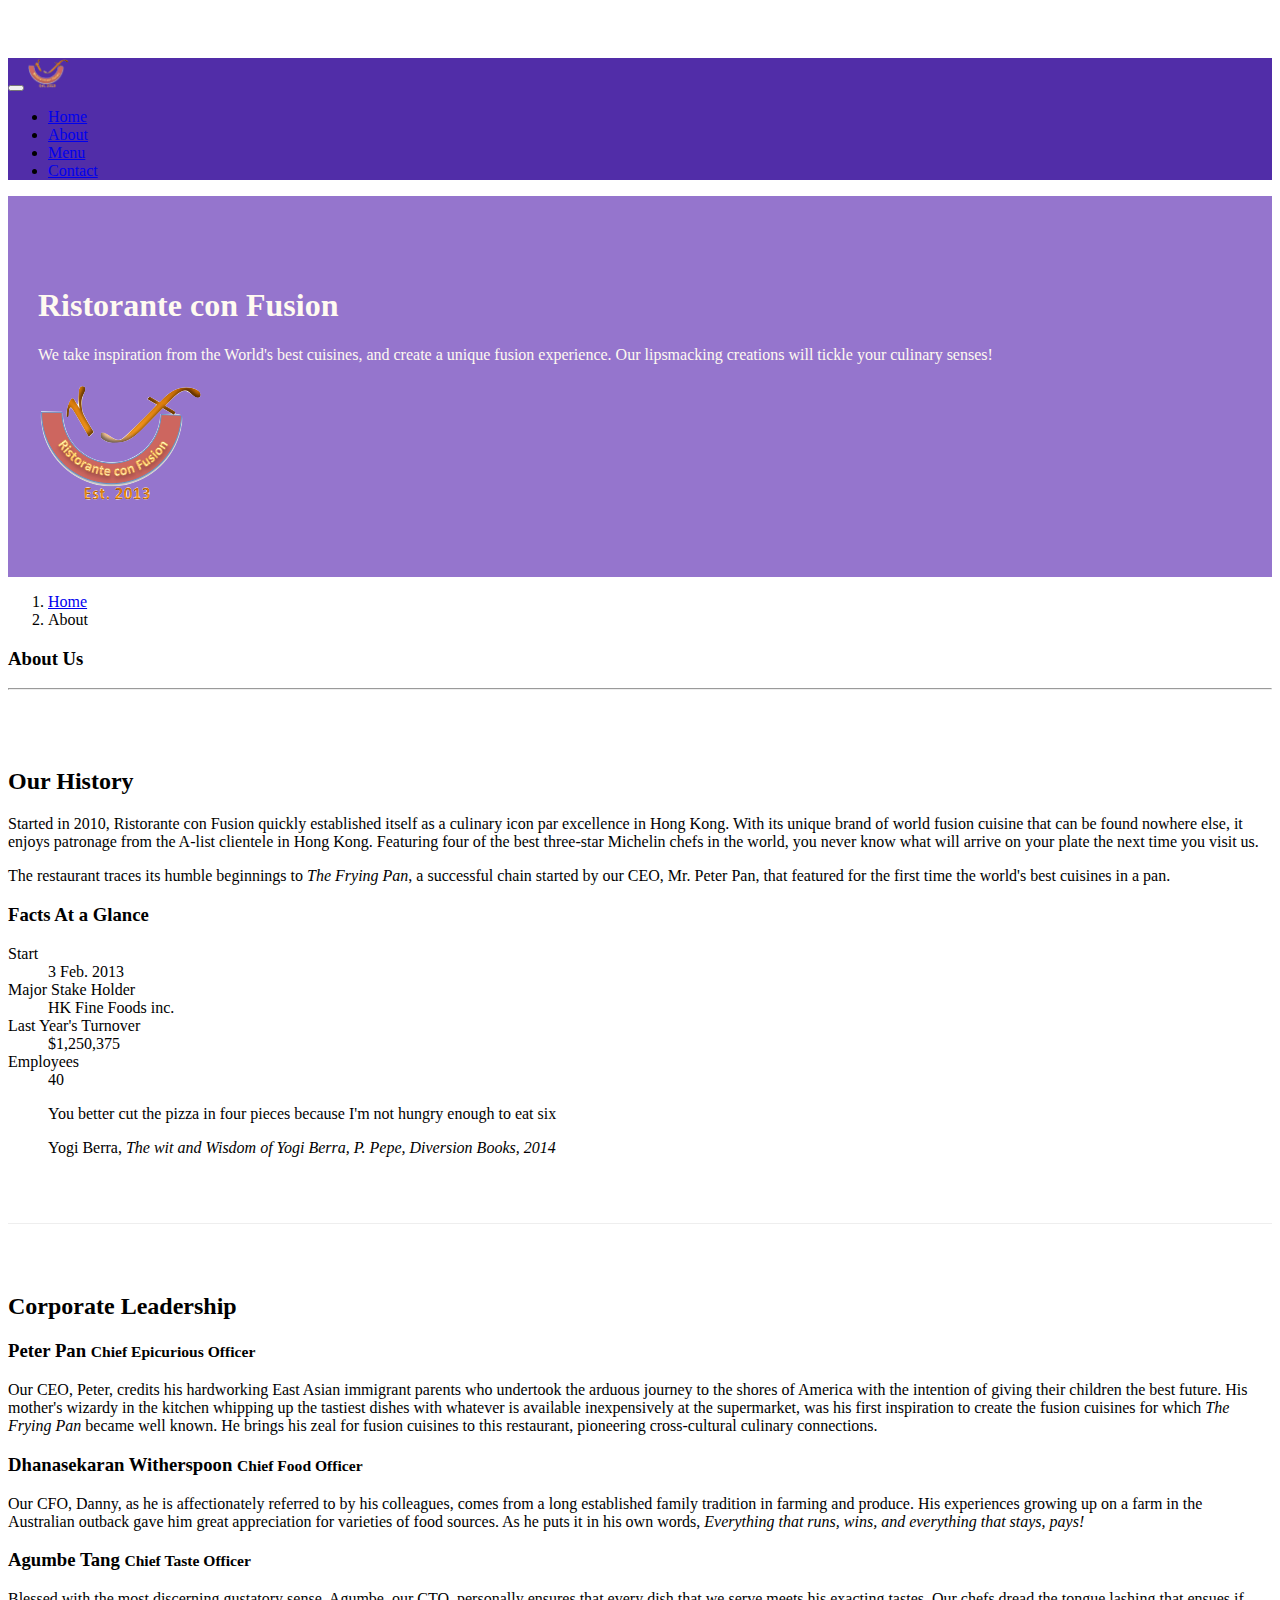
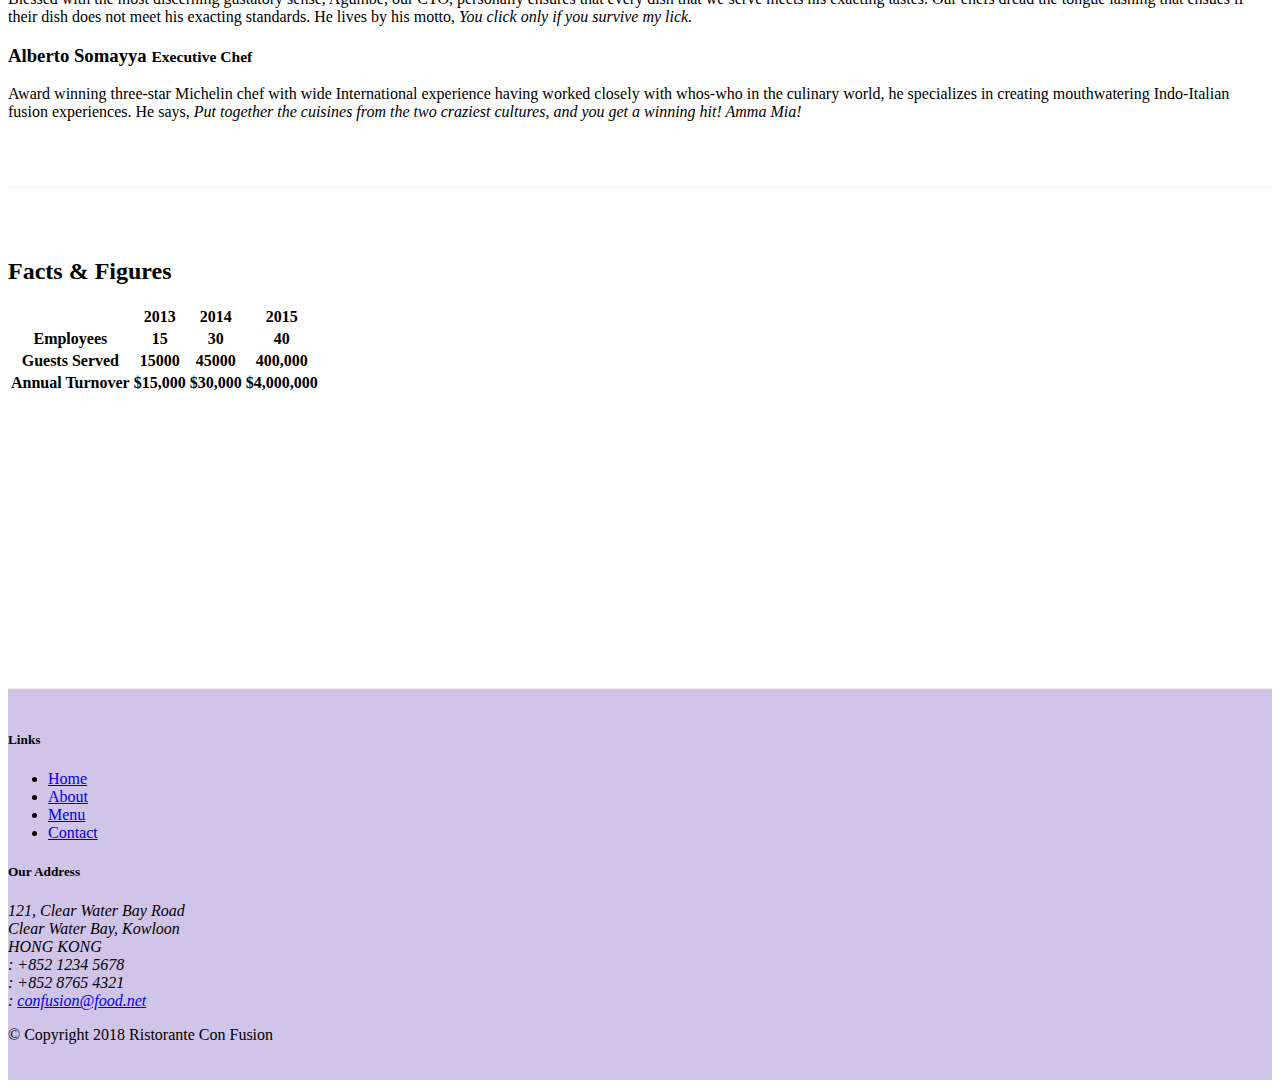
==== commit afa2a226: "accordion" ====
--- a/aboutus.html
+++ b/aboutus.html
@@ -120,23 +120,18 @@
             <div class="col-12">
                 <h2>Corporate Leadership</h2>
 
-                <ul class="nav nav-tabs">
-                    <li class="nav-item">
-                        <a href="#peter" class="nav-link active" role="tab" data-toggle="tab">Peter Pan, CEO</a>
-                    </li>
-                    <li class="nav-item">
-                        <a href="#danny" class="nav-link" role="tab" data-toggle="tab">Danny Witherspoon, CFO</a>
-                    </li>
-                    <li class="nav-item">
-                        <a href="#agumbe" class="nav-link" role="tab" data-toggle="tab">Agumbe Tang, CTO</a>
-                    </li>
-                    <li class="nav-item">
-                        <a href="#alberto" class="nav-link" role="tab" data-toggle="tab">Alberto Somayya, EC</a>
-                    </li>
-                </ul>
-                <div class="tab-content">
-                    <div role="tabpanel" class="tab-pane fade show active" id="peter">
-                        <h3>Peter Pan <small>Chief Epicurious Officer</small></h3>
+                <div id="accordion">
+
+                    <div class="card">
+                        <div class="card-header" role="tab" id="peterhead">
+                        <h3 class="mb-0">
+                            <a data-toggle="collapse" data-target="#peter">
+                                Peter Pan <small>Chief Epicurious Officer</small>
+                            </a>
+                        </h3>
+                        </div>
+                        <div class="collapse show" id="peter" data-parent="accordion">
+                        <div class="card-body">
                         <p class="d-none d-sm-block">Our CEO, Peter, credits his hardworking East Asian immigrant
                             parents who undertook the arduous journey to the shores of America with the intention of giving their
                             children the best future. His mother's wizardy in the kitchen whipping up the tastiest dishes with
@@ -144,34 +139,68 @@
                             fusion cuisines for which <em>The Frying Pan</em> became well known. He brings his zeal for fusion
                             cuisines to this restaurant, pioneering cross-cultural culinary connections.
                         </p>
-                    </div>
-
-                    <div role="tabpanel" class="tab-pane fade" id="danny">
-                        <h3>Dhanasekaran Witherspoon <small>Chief Food Officer</small></h3>
-                        <p class="d-none d-sm-block">Our CFO, Danny, as he is affectionately referred to by his
-                            colleagues, comes from a long established family tradition in farming and produce. His experiences
-                            growing up on a farm in the Australian outback gave him great appreciation for varieties of food sources.
-                            As he puts it in his own words, <em>Everything that runs, wins, and everything that stays, pays!</em>
-                        </p>
-                    </div>
-
-                    <div role="tabpanel" class="tab-pane fade" id="agumbe">
-                        <h3>Agumbe Tang <small>Chief Taste Officer</small></h3>
-                        <p class="d-none d-sm-block">Blessed with the most discerning gustatory sense, Agumbe, our CTO,
-                            personally ensures that every dish that we serve meets his exacting tastes. Our chefs dread
-                            the tongue lashing that ensues if their dish does not meet his exacting standards. He lives by
-                            his motto, <em>You click only if you survive my lick.</em>
-                        </p>
-                    </div>
-
-                    <div role="tabpanel" class="tab-pane fade" id="alberto">
-                        <h3>Alberto Somayya <small>Executive Chef</small></h3>
-                        <p class="d-none d-sm-block">Award winning three-star Michelin chef with wide International
-                            experience having worked closely with whos-who in the culinary world, he specializes in creating
-                            mouthwatering Indo-Italian fusion experiences. He says, <em>Put together the cuisines from the two
-                            craziest cultures, and you get a winning hit! Amma Mia!</em>
-                        </p>
-                    </div>
+                        </div>
+                    </div>
+                    </div>
+
+                    
+                    <div class="card">
+                        <div class="card-header" role="tab" id="dannyhead">
+                            <h3 class="mb-0">
+                                <a data-target="#danny" data-toggle="collapse">
+                                    Dhanasekaran Witherspoon <small>Chief Food Officer</small>
+                                </a>
+                            </h3>
+                        </div>
+                        <div class="collapse" id="danny" data-parent="accordion">
+                            <div class="card-body"> 
+                                <p class="d-none d-sm-block">Our CFO, Danny, as he is affectionately referred to by his
+                                    colleagues, comes from a long established family tradition in farming and produce. His experiences
+                                    growing up on a farm in the Australian outback gave him great appreciation for varieties of food sources.
+                                    As he puts it in his own words, <em>Everything that runs, wins, and everything that stays, pays!</em>
+                                </p>
+                            </div>
+                        </div>
+                    </div>
+                    
+                    <div class="card">
+                        <div class="card-header" role="tab" id="agumbeheader">
+                            <h3 class="mb-0">
+                                <a data-target="#agumbe" data-toggle="collapse">
+                                    Agumbe Tang <small>Chief Taste Officer</small>
+                                </a>
+                            </h3>
+                        </div>
+                        <div class="collapse" id="agumbe" data-parent="accordion">
+                            <div class="card-body">
+                                <p class="d-none d-sm-block">Blessed with the most discerning gustatory sense, Agumbe, our CTO,
+                                personally ensures that every dish that we serve meets his exacting tastes. Our chefs dread
+                                the tongue lashing that ensues if their dish does not meet his exacting standards. He lives by
+                                his motto, <em>You click only if you survive my lick.</em>
+                                </p>
+                            </div> 
+                        </div>
+                    </div>
+
+                    <div class="card">
+                        <div class="card-header" role="tab" id="albertoheader">
+                            <h3 class="mb-0">
+                                <a data-target="#alberto" data-toggle="collapse">
+                                    Alberto Somayya <small>Executive Chef</small>
+                                </a>
+                            </h3>
+                        </div>
+                        <div class="collapse" id="alberto" data-parent="accordion">
+                            <div class="card-body">
+                                <p class="d-none d-sm-block">Award winning three-star Michelin chef with wide International
+                                experience having worked closely with whos-who in the culinary world, he specializes in creating
+                                mouthwatering Indo-Italian fusion experiences. He says, <em>Put together the cuisines from the two
+                                craziest cultures, and you get a winning hit! Amma Mia!</em>
+                                </p>
+                            </div>
+                        </div>
+                    </div>
+                    
                 </div>
             </div>
         </div>
